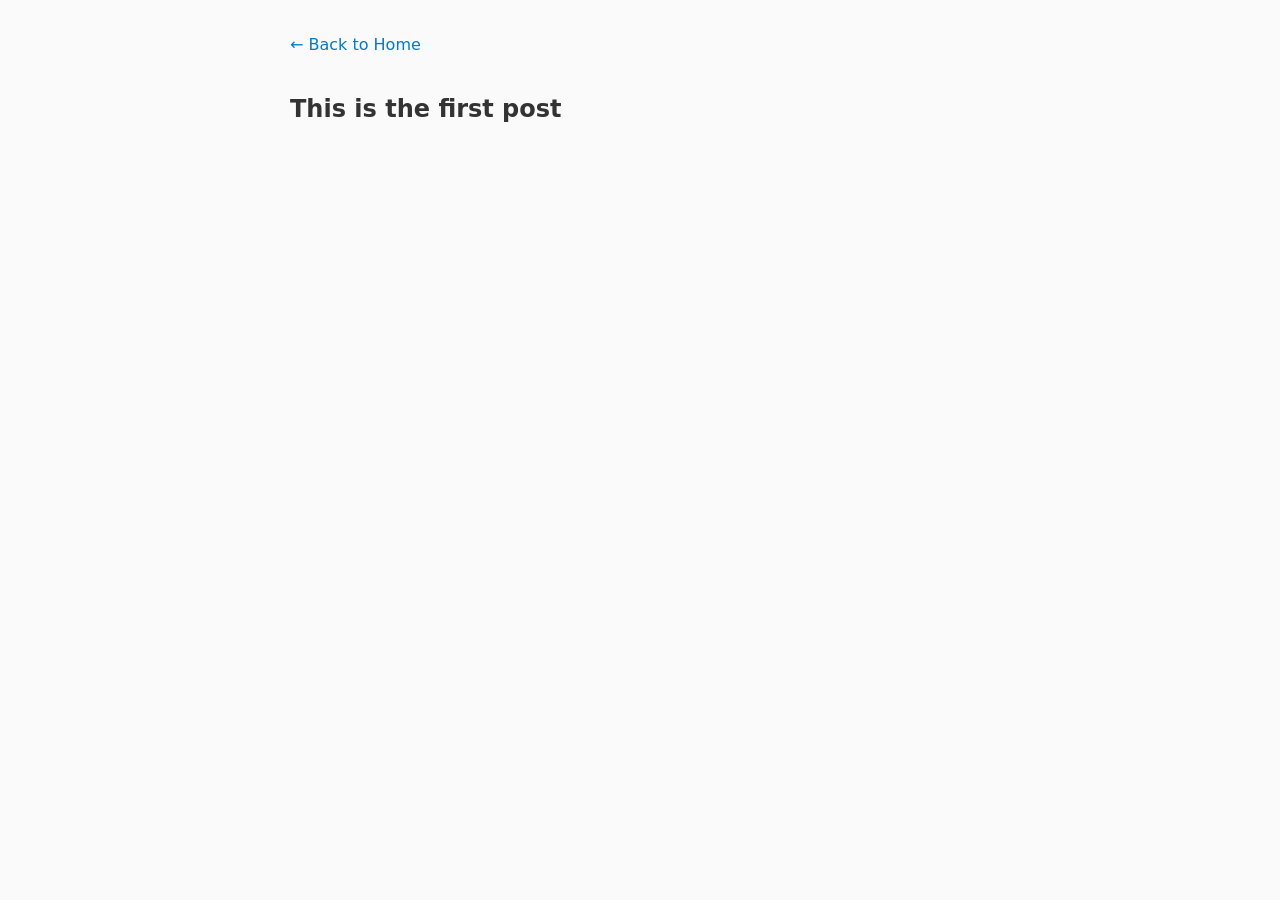
==== docs/first-post.html @ 19d693f5 "Initial commit" ====
<!doctype html>
<html lang="en">
  <head>
    <meta charset="UTF-8" />
    <meta name="viewport" content="width=device-width, initial-scale=1.0" />
    <title>first-post</title>
    <link rel="stylesheet" href="style.css" />
  </head>
  <body>
    <header>
      <a href="index.html">← Back to Home</a>
    </header>
    <main>
      <article><h1>This is the first post</h1>
</article>
    </main>
  </body>
</html>
---- docs/style.css ----
body {
  font-family:
    system-ui,
    -apple-system,
    sans-serif;
  line-height: 1.6;
  max-width: 700px;
  margin: 0 auto;
  padding: 2rem;
  color: #333;
  background-color: #fafafa;
}
header {
  margin-bottom: 2rem;
}
a {
  color: #007acc;
  text-decoration: none;
}
a:hover {
  text-decoration: underline;
}
pre,
code {
  background-color: #e8e8e8;
  padding: 0.2rem 0.4rem;
  border-radius: 4px;
  font-family: monospace;
}
pre {
  padding: 1rem;
  overflow-x: auto;
}
img {
  max-width: 100%;
  height: auto;
  border-radius: 6px;
}
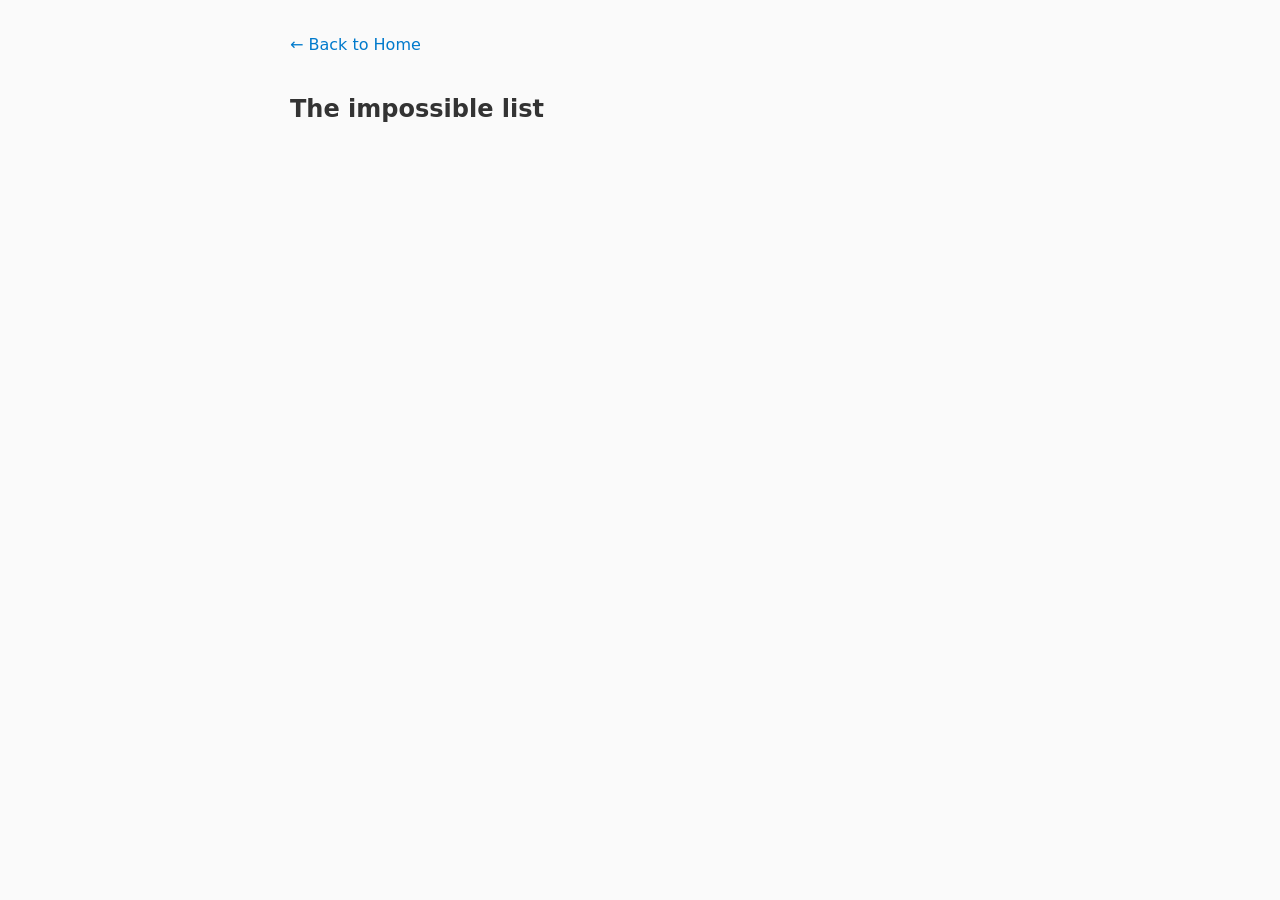
==== commit 8a9880f9: "update" ====
--- a/docs/first-post.html
+++ b/docs/first-post.html
@@ -11,7 +11,7 @@
       <a href="index.html">← Back to Home</a>
     </header>
     <main>
-      <article><h1>This is the first post</h1>
+      <article><h1>The impossible list</h1>
 </article>
     </main>
   </body>
